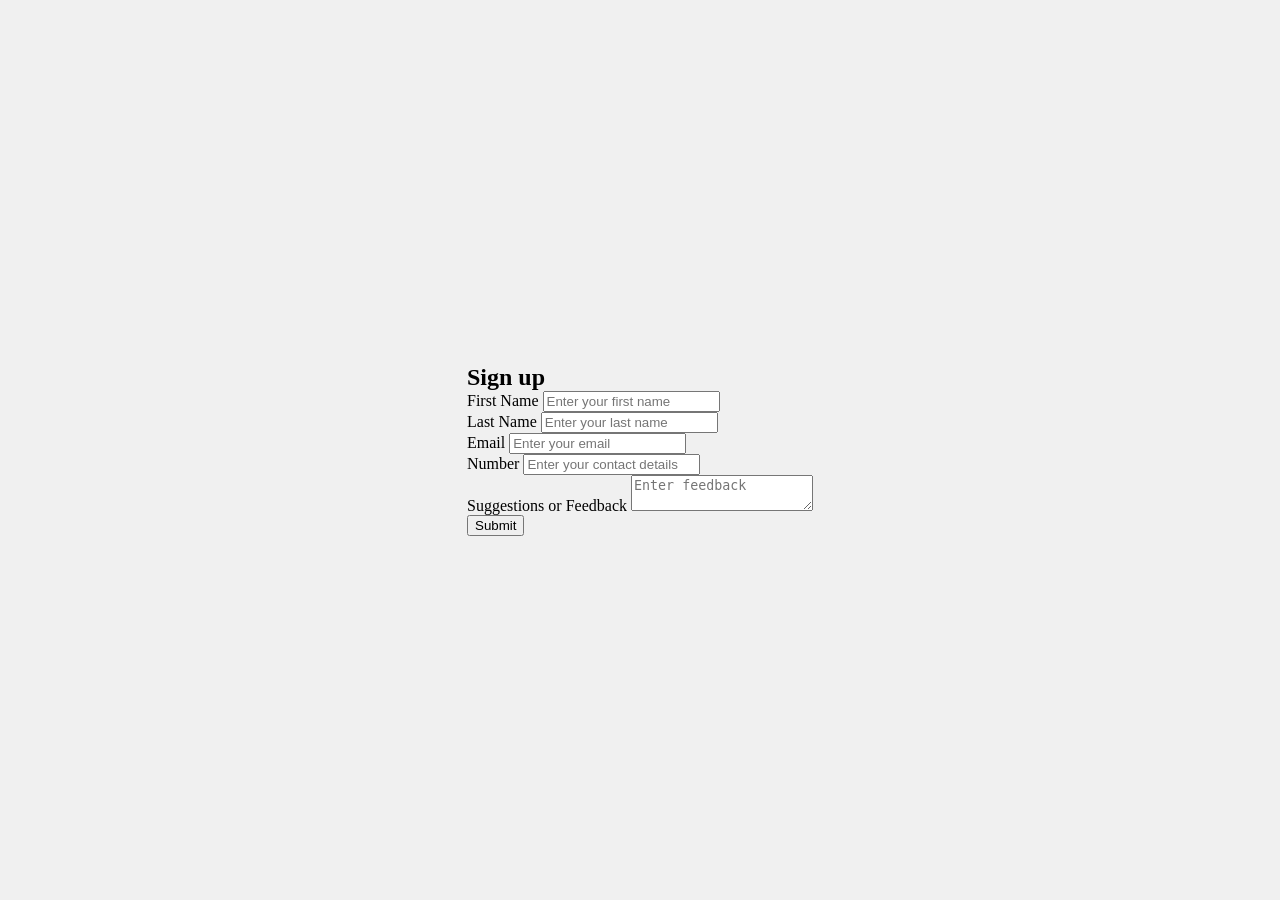
==== Contact-Form/index.html @ ceb02bbe "in progress js" ====
<!DOCTYPE html>
<html lang="en">
<head>
    <meta charset="UTF-8">
    <meta name="viewport" content="width=device-width, initial-scale=1.0">
    <title>Sign Up Form</title>
    <link rel="stylesheet" href="style.css">
</head>
<body>
    <div class="container">
        <form id="contactForm">
            <h2> Sign up </h2>
            <div class="fName" id="fName">
                <label for="first Name">First Name</label>
                <input type="text" id="firstName" placeholder="Enter your first name" required>
                <span class="err" id="fNameErr"></span>
            </div>
            <div class="lName" id="lName">
                <label for="last Name">Last Name</label>
                <input type="text" id="lastName" placeholder="Enter your last name" required>
                <span class="err" id="lNameErr"></span>
            </div>
            <div class="mail" id="email">
                <label for="email">Email</label>
                <input type="email" id="email" placeholder="Enter your email" required>
                <span class="err" id="emailErr"></span>
            </div>
            <div class="mob" id="mobNumber">
                <label for="mobile numner">Number</label>
                <input type="number" id="mobile"  placeholder="Enter your contact details" required>
                <span class="err" id="mobNumberErr"></span>
            </div>
            <div class="feedback" id="feedback">
                <label for="feedback">Suggestions or Feedback</label>
                <textarea type="text" id="feedback" placeholder="Enter feedback" required></textarea>
                <span class="err" id="feedErr"></span>
            </div>
            <button class="submitBtn">Submit</button>
        </form>
    </div>
    <script src="index.js"></script>
</body>
</html>
---- Contact-Form/style.css ----
* {
    margin: 0;
}

.container {
    background-color: #f0f0f0;
    height: 100vh;
    display: flex;
    justify-content: center;
    align-items: center;
}
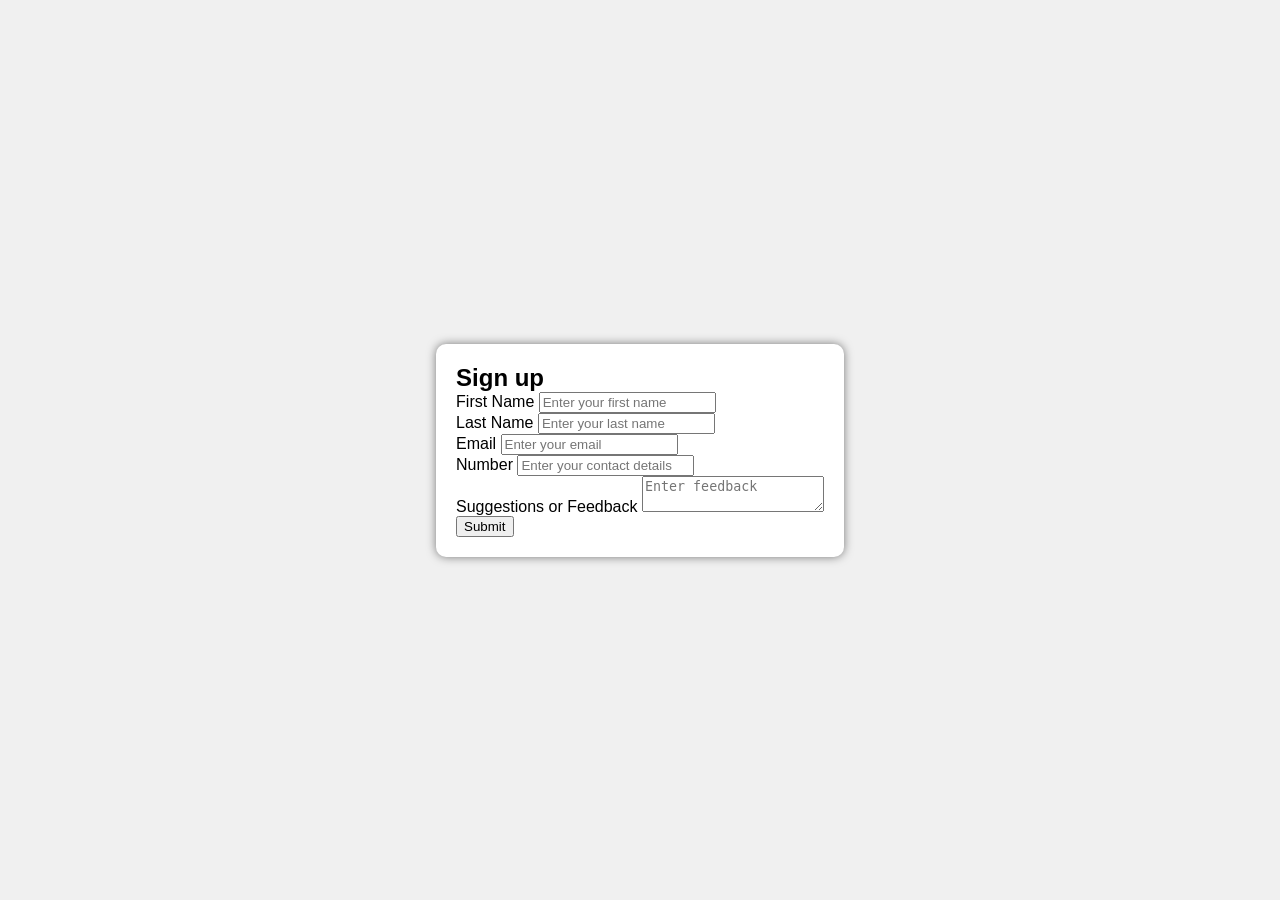
==== commit 66e7dbaa: "logic done" ====
--- a/Contact-Form/index.html
+++ b/Contact-Form/index.html
@@ -10,30 +10,29 @@
     <div class="container">
         <form id="contactForm">
             <h2> Sign up </h2>
-            <div class="fName" id="fName">
+            <div class="fName">
                 <label for="first Name">First Name</label>
-                <input type="text" id="firstName" placeholder="Enter your first name" required>
+                <input type="text" id="firstName" placeholder="Enter your first name" >
                 <span class="err" id="fNameErr"></span>
             </div>
-            <div class="lName" id="lName">
+            <div class="lName">
                 <label for="last Name">Last Name</label>
-                <input type="text" id="lastName" placeholder="Enter your last name" required>
+                <input type="text" id="lastName" placeholder="Enter your last name">
                 <span class="err" id="lNameErr"></span>
             </div>
-            <div class="mail" id="email">
+            <div class="mail">
                 <label for="email">Email</label>
-                <input type="email" id="email" placeholder="Enter your email" required>
+                <input type="email" id="email" placeholder="Enter your email">
                 <span class="err" id="emailErr"></span>
             </div>
-            <div class="mob" id="mobNumber">
+            <div class="mob">
                 <label for="mobile numner">Number</label>
-                <input type="number" id="mobile"  placeholder="Enter your contact details" required>
+                <input type="number" id="mobile"  placeholder="Enter your contact details">
                 <span class="err" id="mobNumberErr"></span>
             </div>
-            <div class="feedback" id="feedback">
+            <div class="feedback">
                 <label for="feedback">Suggestions or Feedback</label>
-                <textarea type="text" id="feedback" placeholder="Enter feedback" required></textarea>
-                <span class="err" id="feedErr"></span>
+                <textarea type="text" id="feedback" placeholder="Enter feedback" ></textarea>
             </div>
             <button class="submitBtn">Submit</button>
         </form>
--- a/Contact-Form/style.css
+++ b/Contact-Form/style.css
@@ -5,7 +5,16 @@
 .container {
     background-color: #f0f0f0;
     height: 100vh;
+    width: 100vw;
     display: flex;
     justify-content: center;
     align-items: center;
+    margin: 10px, auto;
+}
+#contactForm {
+    background-color: #fff;
+    padding: 20px;
+    border-radius: 10px;
+    box-shadow: 0 0 10px rgba(0, 0, 0, 0.5);
+    font-family: Arial, sans-serif;
 }
